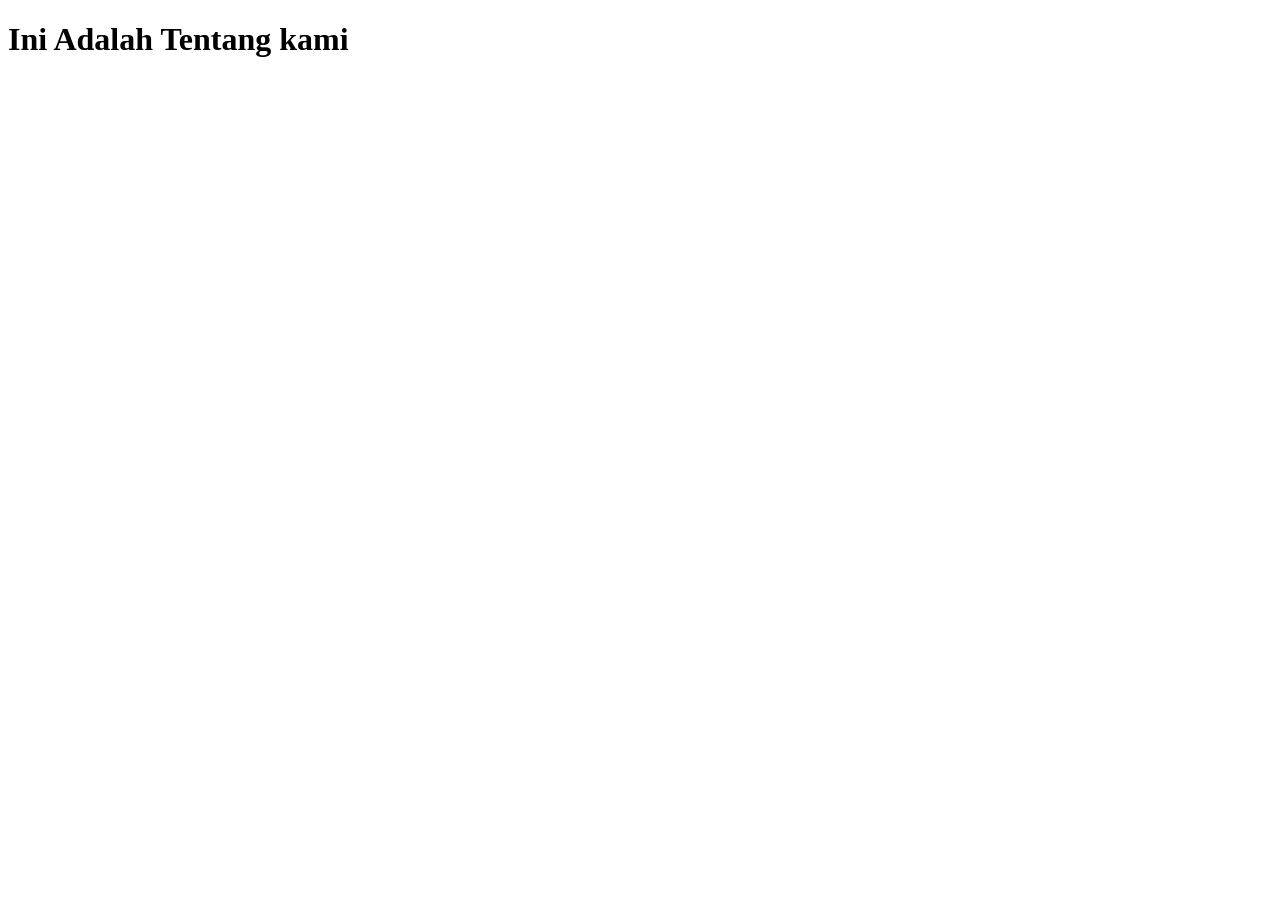
==== about.html @ 62fa11f4 "project 1" ====
<!DOCTYPE html>
<html lang="en">
<head>
    <meta charset="UTF-8">
    <meta name="viewport" content="width=device-width, initial-scale=1.0">
    <title>Tentang Kami</title>
</head>
<body>
    <h1>Ini Adalah Tentang kami</h1>
</body>
</html>
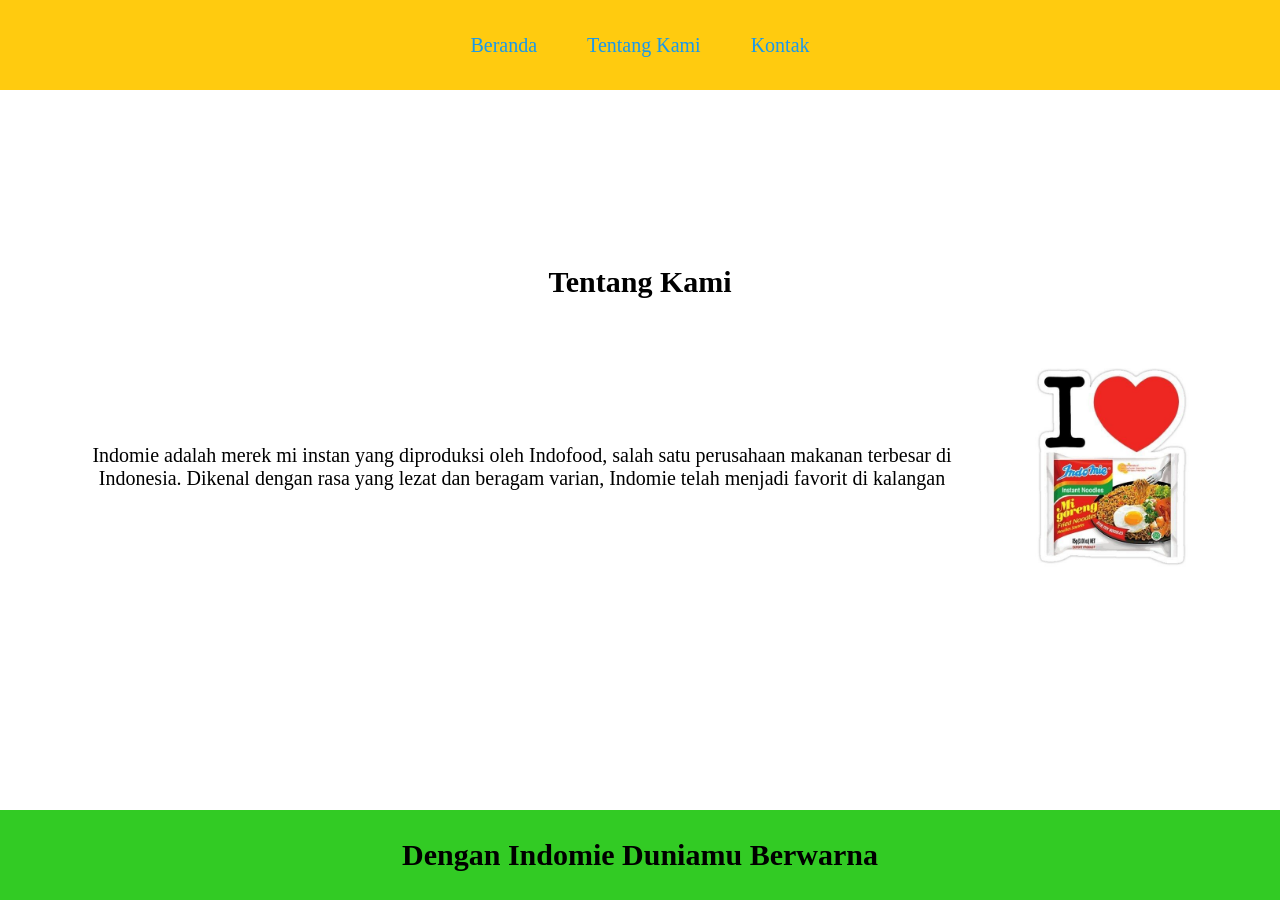
==== commit bb4882cf: "menambahkan Tentang Kami" ====
--- a/about.html
+++ b/about.html
@@ -1,11 +1,48 @@
-<!DOCTYPE html>
-<html lang="en">
-<head>
-    <meta charset="UTF-8">
-    <meta name="viewport" content="width=device-width, initial-scale=1.0">
+<html>
+  <head>
     <title>Tentang Kami</title>
-</head>
-<body>
-    <h1>Ini Adalah Tentang kami</h1>
-</body>
-</html>+    <link rel="stylesheet" href="style.css" />
+  </head>
+  <body>
+    <div class="contianer">
+      <!-- Navigation Bar Start -->
+      <div class="navbar-nav">
+        <ul class="ul-navbar">
+          <li class="li-navbar">
+            <a href="index.html" class="a-navbar">Beranda</a>
+          </li>
+          <li class="li-navbar">
+            <a href="#" class="a-navbar">Tentang Kami</a>
+          </li>
+          <li class="li-navbar">
+            <a href="contact.html" class="a-navbar">Kontak</a>
+          </li>
+        </ul>
+      </div>
+      <!-- Navigation Bar End -->
+
+      <!-- Content 1 Start -->
+      <div class="content-about">
+        <div class="div-about">
+          <h1 class="h1-about">Tentang Kami</h1>
+          <div class="div-about-img">
+              <p class="p-about">
+                Indomie adalah merek mi instan yang diproduksi oleh Indofood, salah
+                satu perusahaan makanan terbesar di Indonesia. Dikenal dengan rasa
+                yang lezat dan beragam varian, Indomie telah menjadi favorit di
+                kalangan
+              </p>
+            <img src="tentang_kami1.jpg" alt="Indomie" class="img-about" />
+          </div>
+        </div>
+      </div>
+      <!-- Content 1 End -->
+
+      <!-- Footer Start -->
+      <div class="footer">
+        <h1 class="h1-footer">Dengan Indomie Duniamu Berwarna</h1>
+      </div>
+      <!-- Footer End -->
+    </div>
+  </body>
+</html>
--- a/style.css
+++ b/style.css
@@ -0,0 +1,120 @@
+*,
+html {
+  padding: 0;
+  margin: 0;
+}
+
+.container {
+}
+
+
+.navbar-nav {
+  background-color: #ffcb0f;
+  width: 100%;
+  height: 10vh;
+}
+
+.ul-navbar {
+  height: 100%;
+  display: flex;
+  justify-content: center;
+  align-items: center;
+}
+
+.li-navbar {
+  list-style-type: none;
+  font-size: 20px;
+  padding: 10px;
+  margin: 5px;
+}
+
+.li-navbar:hover {}
+
+.a-navbar {
+  color: #1998ec;
+  text-decoration: none;
+  padding: 10px;
+}
+
+.a-navbar:hover {
+  color: #fff;
+  padding: 10px;
+  background-color: #ff0000;
+  transition: 0.4s ease-in-out;
+  transition-delay: 0.1s;
+  border-radius: 5px;
+}
+
+.content {
+  display: flex;
+  justify-content: center;
+  align-items: center;
+  height: 80vh;
+}
+
+.content-img {
+  text-align: center;
+}
+
+.a-content {
+}
+
+.p-content {
+  font-size: 20px;
+}
+
+.img-content {
+  width: 100%;
+  height: 50%;
+}
+
+/* Tentang Kami Style */
+.content-about {
+  display: flex;
+  justify-content: center;
+  align-items: center;
+  height: 80vh;
+}
+
+.h1-about {
+  font-size: 30px;
+  text-align: center;
+  width: 100%;
+}
+
+.div-about {
+  width: 100%;
+}
+
+.div-about-img {
+  display: flex;
+  justify-content: center;
+  align-items: center;
+  margin: 50px;
+}
+
+.p-about {
+  font-size: 20px;
+  text-align: center;
+}
+
+ .img-about {
+  width: 20%;
+  height: 20%;
+}
+
+
+
+
+
+.footer {
+  background-color: #32cb24;
+  display: flex;
+  justify-content: center;
+  align-items: center;
+  height: 10vh;
+}
+
+.h1-footer {
+  font-size: 30px;
+}
